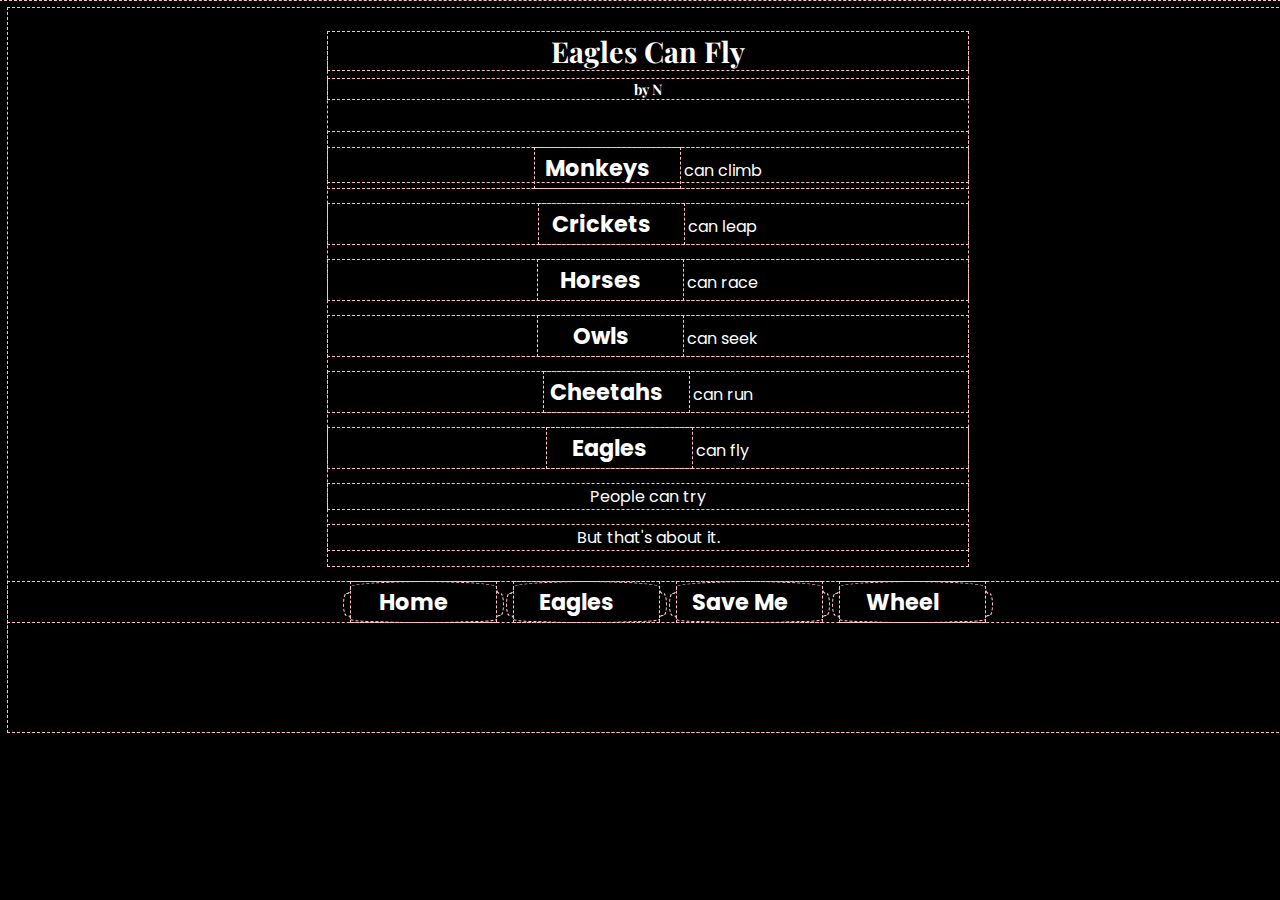
==== eagle.html @ 5df65dc5 "1st Upload" ====
<!doctype html>
<html class="no-js" lang="en" dir="ltr">
  <head>
    <meta charset="utf-8">
    <meta http-equiv="x-ua-compatible" content="ie=edge">
    <meta name="viewport" content="width=device-width, initial-scale=1.0">
    <title>Eagles Can Fly</title>
    <!-- <link rel="stylesheet" href="css/foundation.css"> -->
    <link rel="stylesheet" href="css/app.css">
    <link rel="stylesheet" href="css/eagle.css">
  </head>
  <body id="eagle">
    <header class="poem-title">
        <h2>Eagles Can Fly</h2>
        <h6>by N</h6>
      </header>
        <div class="box-center">
          <div class="line">
          <p><a href="#" class="climb">Monkeys</a> can climb</p>
          </div>
          <div>
            <p><a href="#" class="jump">Crickets</a> can leap</p>
          </div>
          <div>
          <p><a href="#" class="race">Horses</a> can race</p>
        </div>
        <div>
          <p><a href="#" class="seek">Owls</a> can seek</p></div>
          <div>
          <p><a href="#" class="run">Cheetahs</a> can run</p></div>
          <div>
            <p><a href="#" class="fly">Eagles</a> can fly</p>
          </div>
          <p>People can try</p>
          <p>But that's about it.</p>
        </div>
        <footer>
          <ul>
            <li><a href="index.html">Home</a></li>
            <li><a href="eagle.html">Eagles</a></li>
            <li><a href="save.html">Save Me</a></li>
            <li><a href="wheel.html">Wheel</a></li>
          </ul>
        </footer>

<!--
    <script src="js/vendor/jquery.js"></script>
    <script src="js/vendor/what-input.js"></script>
    <script src="js/vendor/foundation.js"></script>
    <script src="js/app.js"></script> -->
  </body>
</html>
---- css/app.css ----
@import url('https://fonts.googleapis.com/css?family=Playfair+Display|Poppins');
body {
	width: 100%;
	background: #000;
	/* background: linear-gradient(to bottom right, cyan, magenta); */
	color: white;
	position: absolute;
}
.container{
	display: flex;
	flex-direction: row;
	/* background-color: pink; */
	width: 100%
	position: absolute;
}
	div {
	  /* outline: 1px solid blue; */
	  position: relative;
	  /* background: pink; */
	}
	a {
		text-decoration: none;
		color: white;
		font-weight: bold;
		line-height: 200px;
		font-size: 1.4rem;
		font-family: 'Poppins', sans-serif;
	}
	#home a:hover {
		color: black;
	}
	p {
		font-family: 'Poppins', sans-serif;
		font-size: 1rem;
	}

.box {
	  /* outline: 1px solid black; */
		height: 200px;
	  display: block;
	  width: 33%;
	  position: relative;
		text-align: center;
	}
.eagle {
			background-color: yellow;
			overflow: hidden;
			/* border-radius: 75%; */
		}
.eagle:hover {
	transition: background-color 0.5s ease-out;
	background-color: green;

}
.hint {
	color: black;
}
.hint:hover {
	transition: color 0.5s ease-out;
	color: white;
}
.save {
			background-color: magenta;
			/* border-radius: 50%; */
		}
.save:hover {
	transition: background-color 0.5s ease-out;
	background-color: orange;
}
.wheel {
	background-color: cyan;
	/* border-radius: 50%; */
}
.wheel:hover {
	transition: background-color 0.5s ease-out;
	background-color: blue;
}
header {
		text-align: center;
		width: 50%;
		left: 25%;
		height: 150px;
		position: relative;
	}
h1, h2, h6 {
	font-family: 'Playfair Display', serif;
}
h1 {
	  text-align: center;
		position: relative;
		top: 0;
		left: 0;
		line-height: 100px;
	}
p {
		font-size: 1rem;
	}
h2 {
		font-size: 1.8rem;
	}
h6 {
		font-size: 0.9rem;
		margin-top:-15px;
	}
.title{
	color: white;
	background-color: black;
	width: 50%;
	position: relative;
	left: 25%;
}
.title:hover{
	transition: background-color 0.5s ease-in-out;
	transition: color 0.5s ease-in-out;
	background-color: magenta;
	color: black;
}
footer {
	height: 150px;
}
ul {
	list-style-type: none;
  text-align: center;
}
li {
	display: inline;
	outline: 1px dashed pink;
	padding: 2px 7px;
	border-radius: 50%;
}
---- css/eagle.css ----
* {
	outline: 1px dashed pink;
}
body {
	display: block;
}
/* header {
	text-align: center;
	margin-bottom: -50px;
} */
/* p {
	font-size: 1rem;
}
h1 {
	font-size: 2.5rem;
}
h2 {
	font-size: 1.8rem;
}
h6 {
	font-size: 0.9rem;
	margin-top:-15px;
} */
#eagle a {
	text-decoration: none;
	display: inline-block;
	width: 125px;
	height: 40px;
	position: relative;
	text-align: center;
	line-height: 40px;
	transform: rotate(0deg);
	padding-right: 20px;
}
.line {
	width: auto;
}
.container{
	display: flex;
	flex-direction: row;
	/* background-color: pink; */
	width: 100%;
	position: absolute;

}
.box-center {
	/* height: 200px; */
	display: inline-block;
	width: 50%;
	position: relative;
	text-align: center;
	left: 25%;
	margin-top: -50px;
}
/* JUMP ANIMATION */
.jump {
	/* display: inline-block;
    width: 100px;
    height: 40px;
    /* background-color: pink;
    border: 1px solid black;
    border-radius: 50%; */
    /* position: relative;
    text-align: center;
    line-height: 40px;
    transform: rotate(0deg); */ */
}
.jump:hover{
	-webkit-animation-name: jump; /* Safari 4.0 - 8.0 */
  -webkit-animation-duration: 3s; /* Safari 4.0 - 8.0 */
	animation-name: jump;
  animation-duration: 3s;
  animation-iteration-count: 1;
}


@keyframes jump {
    0%   {left:0px; top:0px}
    25%  {left:0px; top:20px;}
    50%  {left:0px; top:20px; transform: rotate(0deg);}
    /* 75%  {left:10px; top:20px;} */
		/* 80% {left:20px; top: -100px transform: rotate(0deg);} */
    100% {left:800px; top:-800px; transform: rotate(360deg)}
}
/* CLIMB ANIMATION */
.climb {
	/* display: inline-block;
	width: 100px;
	height: 40px;
	position: relative;
	text-align: center;
	line-height: 40px;
	transform: rotate(0deg); */
}
.climb:hover {
	animation: climb 2s infinite 1s;
	/* animation-name: climb;
	animation-duration: 4s;
	animation-iteration-count: infinite; */
	/* transform: rotate(45deg); */
}
@keyframes climb {
	0%   {left:0px; top:0px}
	10%  {left:0px; top:-20px; transform: rotate(45deg);}
	20%  {left:-40px; top:-30px; transform: rotate(0deg);}
	25%  {left:-50px; top:-50px; transform: rotate(-45deg);}
	35%  {left:-80px; top:-80px; transform: rotate(0deg);}
	45%  {left:-110px; top:-110px; transform: rotate(45deg);}
	50%  {left:-125px; top: -125px; transform: rotate(0deg);}
	60%  {left:-150px; top:-150px; transform: rotate(-45deg);}
	75%  {left:-200px; top:-200px; transform: rotate(0deg);}
	80% {left: -300px; top: -300px; transform: rotate(-45deg);}
	85%  {left:-400px; top:-400px; transform: rotate(0deg);}
	95%  {left:-400px; top: -400px; transform: rotate(45deg);}
	100% {left: -500px; top:-500px; transform: rotate(0deg)}
}

.race {
	display: inline-block;
	width: 100px;
	height: 40px;
	position: relative;
	text-align: center;
	line-height: 40px;
	transform: rotate(0deg);
}
.race:hover {
	animation: race 1s infinite 1s
}
@keyframes race {
	0%	{left:0px; top: 0px;}
	20% {left: -20px;}
	100% {left: 800px; top: 0px;}
}
.run {
	/* display: inline-block;
	width: 100px;
	height: 40px;
	position: relative;
	text-align: center;
	line-height: 40px;
	transform: rotate(0deg); */
}

.run:hover {
	animation: run 1s infinite 1s;
}
@keyframes run {
	0%	{left:0px; top: 0px;}
	20% {left:20px;}
	100% {left: -800px; top: 0px;}
}
.seek {
	transform: scale(0);
	transform: rotate(0);
	border-radius: 0;
	/* display: inline-block;
	width: 100px;
	height: 40px;
	position: relative;
	text-align: center;
	line-height: 40px;
	transform: rotate(0deg); */
}
.seek:hover {
	animation: seek 5s infinite 1s;
}
@keyframes seek {
	0% {left: -10px;}
	50% {left: -150px; transform: scale(2);}
	100% {left: -200px; transform: rotate(90deg); border-radius:50%; background-color: yellow;}
}
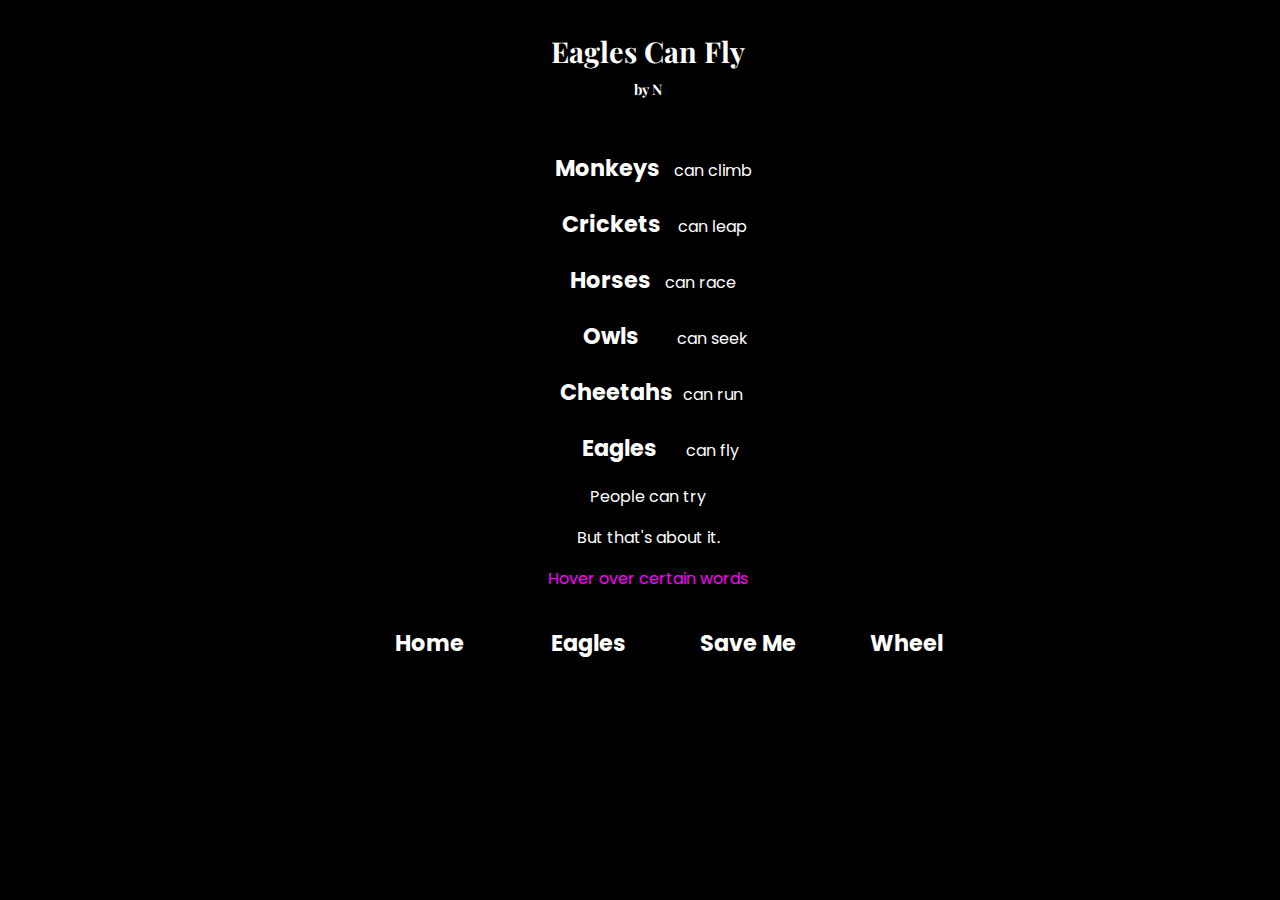
==== commit bb4cb43c: "css fixes" ====
--- a/eagle.html
+++ b/eagle.html
@@ -33,6 +33,7 @@
           </div>
           <p>People can try</p>
           <p>But that's about it.</p>
+          <p class="hint">Hover over certain words</p>
         </div>
         <footer>
           <ul>
--- a/css/app.css
+++ b/css/app.css
@@ -53,11 +53,11 @@
 
 }
 .hint {
-	color: black;
+	color: magenta;
 }
 .hint:hover {
 	transition: color 0.5s ease-out;
-	color: white;
+	color: black;
 }
 .save {
 			background-color: magenta;
@@ -110,8 +110,8 @@
 	left: 25%;
 }
 .title:hover{
-	transition: background-color 0.5s ease-in-out;
-	transition: color 0.5s ease-in-out;
+	transition: background-color 0.2s ease-in;
+	/* transition: color 0.5s ease-in-out; */
 	background-color: magenta;
 	color: black;
 }
@@ -124,7 +124,7 @@
 }
 li {
 	display: inline;
-	outline: 1px dashed pink;
-	padding: 2px 7px;
-	border-radius: 50%;
+	/* outline: 1px dashed pink; */
+	margin: 5px;
+	padding: 5px 10px;
 }
--- a/css/eagle.css
+++ b/css/eagle.css
@@ -1,27 +1,10 @@
-* {
-	outline: 1px dashed pink;
+/* * {
+  outline: 1px dashed cyan;
+}  */
+body {
+	display: inline-block;
 }
-body {
-	display: block;
-}
-/* header {
-	text-align: center;
-	margin-bottom: -50px;
-} */
-/* p {
-	font-size: 1rem;
-}
-h1 {
-	font-size: 2.5rem;
-}
-h2 {
-	font-size: 1.8rem;
-}
-h6 {
-	font-size: 0.9rem;
-	margin-top:-15px;
-} */
-#eagle a {
+a {
 	text-decoration: none;
 	display: inline-block;
 	width: 125px;
@@ -30,19 +13,12 @@
 	text-align: center;
 	line-height: 40px;
 	transform: rotate(0deg);
-	padding-right: 20px;
+	/* padding-right: 20px; */
 }
 .line {
 	width: auto;
 }
-.container{
-	display: flex;
-	flex-direction: row;
-	/* background-color: pink; */
-	width: 100%;
-	position: absolute;
 
-}
 .box-center {
 	/* height: 200px; */
 	display: inline-block;
@@ -163,10 +139,21 @@
 	transform: rotate(0deg); */
 }
 .seek:hover {
-	animation: seek 5s infinite 1s;
+	animation: seek 2s infinite 1s;
 }
 @keyframes seek {
 	0% {left: -10px;}
 	50% {left: -150px; transform: scale(2);}
 	100% {left: -200px; transform: rotate(90deg); border-radius:50%; background-color: yellow;}
 }
+.fly:hover {
+	animation: fly 1s infinite 1s;
+}
+@keyframes fly {
+	0% {left: 0px; top: 10px;}
+	25% {left: 40px; top:-20px;}
+	40% {left: 100px; top:-100px;}
+	50% {left:250px; top:-300px;}
+	100% {left: 500px; top:-500px;}
+
+}
